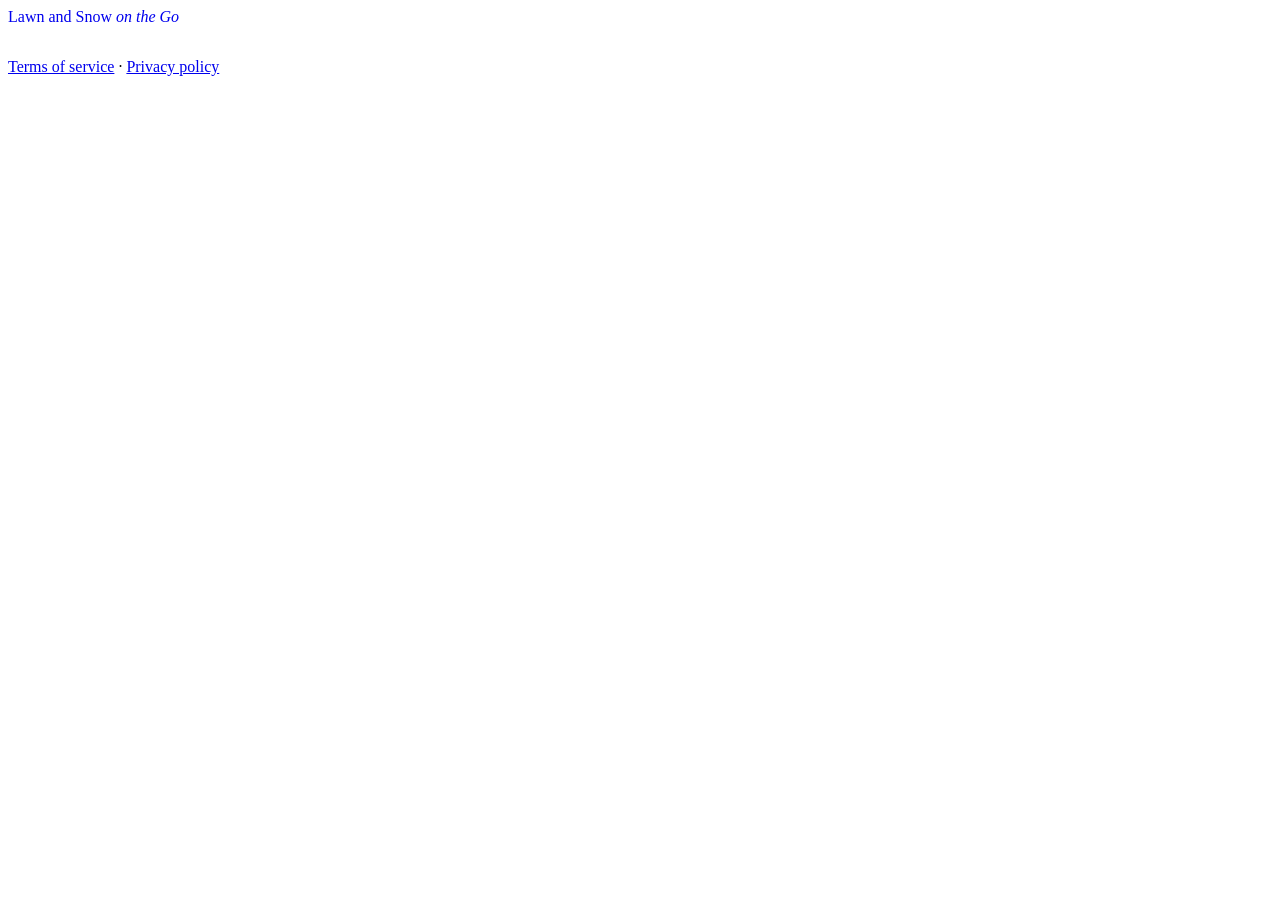
==== company.html @ 4be920ee "Add files via upload" ====
<!doctype html>
<html lang="en"><head><meta charset="utf-8"><meta name="viewport" content="width=device-width,initial-scale=1">
<title>Lawn and Snow on the Go for Crews</title><link rel="stylesheet" href="style.css"></head>
<body><div class="wrap">
<header><a class="brand" href="index.html" style="text-decoration:none">Lawn and Snow <i>on the Go</i></a><div id="who"></div></header>
<div id="map" class="map"></div><main id="app"></main><footer class="meta" style="margin-top:32px"><a href="terms.html">Terms of service</a> · <a href="privacy.html">Privacy policy</a></footer></div>
<script type="module">
import { sb, $, esc, usd, PLANS, est, api, boot, makeMap } from "./common.js";
boot("company", async (me) => {
  let reqs = [], mine = [], cust = {}, note = "", watch = null, last = 0, mp = null, pins = [];
  const app = $("#app");
  if (!me.charges_enabled && me.stripe_account_id) { try { me.charges_enabled = (await api("refresh")).charges_enabled; } catch (e) {} }

  const job = (r) => {
    const q = mine.find((x) => x.request_id === r.id), per = r.plan === "once" ? "job" : "visit";
    return `<article class="job"><h3>${esc(r.service)}</h3><div class="meta">${esc(r.address)} · ${r.size_sqft.toLocaleString()} sq ft · ${PLANS[r.plan]} · by ${esc(r.preferred_date || "")}</div>
      ${r.notes ? `<p class="meta">${esc(r.notes)}</p>` : ""}
      ${q ? `<div class="quote"><span>You quoted · you keep ${usd(q.price_cents * 0.85)}</span><span class="price">${usd(q.price_cents)}${r.plan === "once" ? "" : "/visit"}</span></div>`
        : `<form class="row" data-rid="${r.id}"><input name="price" type="number" min="1" step="0.01" value="${est(r.service, r.size_sqft)}" aria-label="Price in dollars"><input name="msg" placeholder="Short message" aria-label="Message"><button class="btn sm">Send quote</button></form>
           <p class="meta">Price per ${per}. You keep 85% after the 15% platform fee.</p>`}</article>`;
  };
  const won = (r) => {
    const c = cust[r.customer_id] || {};
    return `<div class="quote"><div><strong>${esc(r.service)}</strong><p>${esc(c.name || "Customer")} · ${esc(c.phone || "")}</p><p>${esc(r.address)} · ${PLANS[r.plan]}</p></div>
      ${r.status === "done" ? `<span class="tag">Complete</span>` : r.plan === "once" ? `<button class="btn sm ghost" data-act="done" data-id="${r.id}">Mark complete</button>` : `<span class="tag">Active subscription</span>`}</div>`;
  };
  const render = () => {
    const open = reqs.filter((r) => r.status === "open");
    const wonJobs = reqs.filter((r) => ["booked", "done"].includes(r.status) && mine.some((q) => q.id === r.booked_quote));
    app.innerHTML = (note ? `<p class="panel" role="status">${esc(note)}</p>` : "")
      + (me.charges_enabled ? "" : `<div class="panel"><h2>Set up payouts</h2><p class="meta">Connect a bank account with Stripe to receive 85% of each job. You can send quotes now, but customers can only book you once payouts are active.</p><button class="btn" data-act="onboard">Set up payouts</button></div>`)
      + `<div class="grid"><section><h2>Open jobs</h2>${open.length ? open.map(job).join("") : `<p class="empty">No open jobs right now.</p>`}</section>
        <section class="panel"><h2>${esc(me.company_name)}</h2>
        <label class="chk"><input type="checkbox" id="loc" ${watch !== null ? "checked" : ""}> Share my live location with booked customers</label>
        <h3 style="margin-top:16px">Booked jobs</h3>${wonJobs.length ? wonJobs.map(won).join("") : `<p class="meta">Win a quote and it shows up here.</p>`}</section></div>`;
  };
  const drawMap = (me_pos) => {
    if (!mp) return;
    pins.forEach((x) => x.setMap(null)); pins = [];
    reqs.filter((r) => r.lat && r.status === "open").forEach((r) => pins.push(new mp.m.Marker({ map: mp.map, position: { lat: r.lat, lng: r.lng }, title: r.service })));
  };
  const load = async () => {
    const [r, q] = await Promise.all([sb.from("requests").select("*").order("created_at", { ascending: false }), sb.from("quotes").select("*").eq("company_id", me.id)]);
    reqs = r.data || []; mine = q.data || [];
    const ids = [...new Set(reqs.map((x) => x.customer_id))];
    cust = Object.fromEntries(((await sb.from("profiles").select("id,name,phone").in("id", ids)).data || []).map((p) => [p.id, p]));
    render(); drawMap();
  };

  app.onclick = async (e) => {
    const b = e.target.closest("[data-act]"); if (!b) return;
    try {
      if (b.dataset.act === "onboard") location.href = (await api("onboard")).url;
      if (b.dataset.act === "done") { await sb.rpc("complete_request", { rid: +b.dataset.id }); await load(); }
    } catch (x) { note = x.message; render(); }
  };
  app.onsubmit = async (e) => {
    e.preventDefault();
    const f = new FormData(e.target);
    const { error } = await sb.from("quotes").insert({ request_id: +e.target.dataset.rid, company_id: me.id, price_cents: Math.round(+f.get("price") * 100), message: f.get("msg") });
    note = error ? error.message : "Quote sent."; await load();
  };
  app.onchange = (e) => {
    if (e.target.id !== "loc") return;
    if (e.target.checked) {
      watch = navigator.geolocation.watchPosition((p) => {
        if (Date.now() - last < 10000) return; last = Date.now();
        sb.from("crew_locations").upsert({ company_id: me.id, lat: p.coords.latitude, lng: p.coords.longitude, updated_at: new Date().toISOString() });
      }, () => { note = "Location permission was denied."; navigator.geolocation.clearWatch(watch); watch = null; render(); }, { enableHighAccuracy: true });
    } else { navigator.geolocation.clearWatch(watch); watch = null; sb.from("crew_locations").delete().eq("company_id", me.id).then(() => {}); }
  };

  makeMap($("#map")).then((m) => { mp = m; drawMap(); });
  sb.channel("co").on("postgres_changes", { event: "*", schema: "public", table: "requests" }, load)
    .on("postgres_changes", { event: "*", schema: "public", table: "quotes" }, load).subscribe();
  load();
});
</script></body></html>
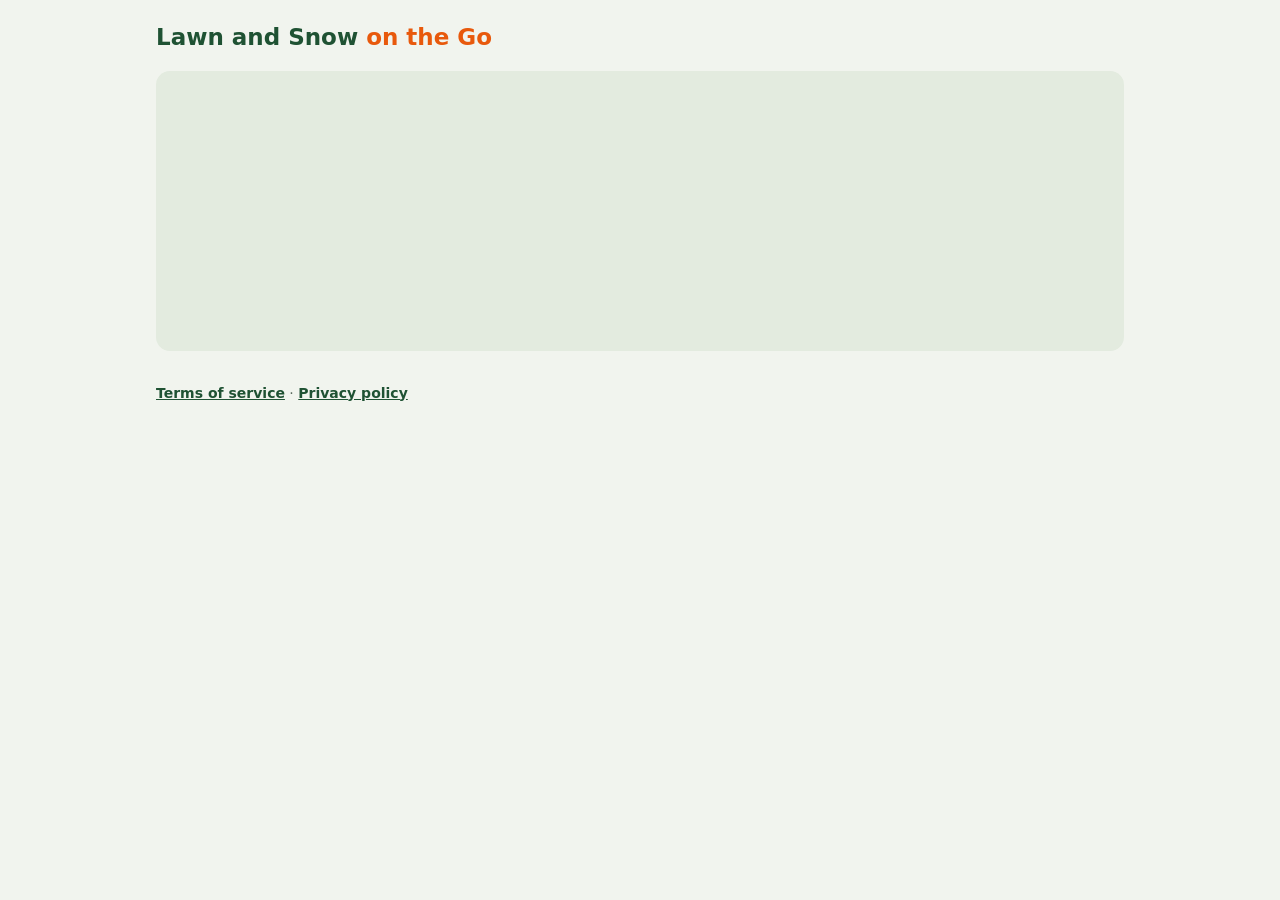
==== commit 3e0b34e6: "Add files via upload" ====
--- a/company.html
+++ b/company.html
@@ -7,8 +7,20 @@
 <script type="module">
 import { sb, $, esc, usd, PLANS, est, api, boot, makeMap } from "./common.js";
 boot("company", async (me) => {
-  let reqs = [], mine = [], cust = {}, note = "", watch = null, last = 0, mp = null, pins = [];
+  let reqs = [], mine = [], pays = [], cust = {}, note = "", watch = null, last = 0, mp = null, pins = [];
   const app = $("#app");
+  // Shrink phone photos before upload (max 1600 px, JPEG).
+  const shrink = (file) => new Promise((res, rej) => {
+    const img = new Image(), u = URL.createObjectURL(file);
+    img.onload = () => {
+      const k = Math.min(1, 1600 / Math.max(img.width, img.height)), cv = document.createElement("canvas");
+      cv.width = Math.round(img.width * k); cv.height = Math.round(img.height * k);
+      cv.getContext("2d").drawImage(img, 0, 0, cv.width, cv.height); URL.revokeObjectURL(u);
+      cv.toBlob((b) => (b ? res(b) : rej(new Error("Could not read that photo."))), "image/jpeg", 0.82);
+    };
+    img.onerror = () => rej(new Error("Could not read that photo."));
+    img.src = u;
+  });
   if (!me.charges_enabled && me.stripe_account_id) { try { me.charges_enabled = (await api("refresh")).charges_enabled; } catch (e) {} }
 
   const job = (r) => {
@@ -19,10 +31,20 @@
         : `<form class="row" data-rid="${r.id}"><input name="price" type="number" min="1" step="0.01" value="${est(r.service, r.size_sqft)}" aria-label="Price in dollars"><input name="msg" placeholder="Short message" aria-label="Message"><button class="btn sm">Send quote</button></form>
            <p class="meta">Price per ${per}. You keep 85% after the 15% platform fee.</p>`}</article>`;
   };
+  const when = (d) => new Date(d).toLocaleDateString();
+  const visit = (p) => p.status === "released"
+    ? `<div class="quote"><span>Paid out ${usd(p.crew_cents)} on ${when(p.released_at)}</span><span class="tag">Paid</span></div>`
+    : p.status === "review" ? `<p class="meta">Finished. The customer has until ${new Date(p.review_ends_at).toLocaleString()} to approve or report a problem. Your ${usd(p.crew_cents)} is released after that.</p>`
+    : p.status === "disputed" ? `<p class="meta">On hold: the customer reported a problem. We will review the photos and contact you.</p>`
+    : p.status === "refunded" ? `<p class="meta">Refunded to the customer.</p>`
+    : p.status === "releasing" ? `<p class="meta">Releasing your payout...</p>`
+    : `<form class="panel" data-pid="${p.id}"><p class="meta">The customer paid ${usd(p.amount_cents)}. You receive ${usd(p.crew_cents)} after you finish the job, upload photos, and the customer approves or 48 hours pass.</p>
+        <label>Photos of the finished work (required)<input type="file" name="photos" accept="image/*" multiple required></label>
+        <label>Notes (optional)<input name="notes" maxlength="500"></label><button class="btn sm" style="margin-top:12px">Finish job and get paid</button></form>`;
   const won = (r) => {
-    const c = cust[r.customer_id] || {};
-    return `<div class="quote"><div><strong>${esc(r.service)}</strong><p>${esc(c.name || "Customer")} · ${esc(c.phone || "")}</p><p>${esc(r.address)} · ${PLANS[r.plan]}</p></div>
-      ${r.status === "done" ? `<span class="tag">Complete</span>` : r.plan === "once" ? `<button class="btn sm ghost" data-act="done" data-id="${r.id}">Mark complete</button>` : `<span class="tag">Active subscription</span>`}</div>`;
+    const c = cust[r.customer_id] || {}, ps = pays.filter((p) => p.request_id === r.id);
+    return `<article class="job"><div class="job-h"><div><strong>${esc(r.service)}</strong><p class="meta">${esc(c.name || "Customer")} · ${esc(c.phone || "")}<br>${esc(r.address)} · ${PLANS[r.plan]}</p></div><span class="tag">${r.status === "done" ? "Complete" : "Active"}</span></div>
+      ${ps.length ? ps.map(visit).join("") : `<p class="meta">Waiting for the customer\u2019s payment to finish processing.</p>`}</article>`;
   };
   const render = () => {
     const open = reqs.filter((r) => r.status === "open");
@@ -32,7 +54,7 @@
       + `<div class="grid"><section><h2>Open jobs</h2>${open.length ? open.map(job).join("") : `<p class="empty">No open jobs right now.</p>`}</section>
         <section class="panel"><h2>${esc(me.company_name)}</h2>
         <label class="chk"><input type="checkbox" id="loc" ${watch !== null ? "checked" : ""}> Share my live location with booked customers</label>
-        <h3 style="margin-top:16px">Booked jobs</h3>${wonJobs.length ? wonJobs.map(won).join("") : `<p class="meta">Win a quote and it shows up here.</p>`}</section></div>`;
+        <h3 style="margin-top:16px">Active jobs</h3>${wonJobs.length ? wonJobs.map(won).join("") : `<p class="meta">Win a quote and it shows up here.</p>`}</section></div>`;
   };
   const drawMap = (me_pos) => {
     if (!mp) return;
@@ -40,8 +62,8 @@
     reqs.filter((r) => r.lat && r.status === "open").forEach((r) => pins.push(new mp.m.Marker({ map: mp.map, position: { lat: r.lat, lng: r.lng }, title: r.service })));
   };
   const load = async () => {
-    const [r, q] = await Promise.all([sb.from("requests").select("*").order("created_at", { ascending: false }), sb.from("quotes").select("*").eq("company_id", me.id)]);
-    reqs = r.data || []; mine = q.data || [];
+    const [r, q, pm] = await Promise.all([sb.from("requests").select("*").order("created_at", { ascending: false }), sb.from("quotes").select("*").eq("company_id", me.id), sb.from("payments").select("*").order("created_at", { ascending: false })]);
+    reqs = r.data || []; mine = q.data || []; pays = pm.data || [];
     const ids = [...new Set(reqs.map((x) => x.customer_id))];
     cust = Object.fromEntries(((await sb.from("profiles").select("id,name,phone").in("id", ids)).data || []).map((p) => [p.id, p]));
     render(); drawMap();
@@ -57,6 +79,22 @@
   app.onsubmit = async (e) => {
     e.preventDefault();
     const f = new FormData(e.target);
+    if (e.target.dataset.pid) {
+      const pid = +e.target.dataset.pid, files = f.getAll("photos").filter((x) => x.size).slice(0, 10), btn = e.target.querySelector("button");
+      btn.disabled = true; btn.textContent = "Uploading...";
+      try {
+        const paths = [];
+        for (const [i, file] of files.entries()) {
+          const path = `${me.id}/${pid}/${Date.now()}-${i}.jpg`;
+          const { error } = await sb.storage.from("job-photos").upload(path, await shrink(file), { contentType: "image/jpeg" });
+          if (error) throw error;
+          paths.push(path);
+        }
+        await api("complete", { payment_id: pid, notes: f.get("notes"), photos: paths });
+        note = "Job finished. Your payout is on its way.";
+      } catch (x) { note = x.message; }
+      return load();
+    }
     const { error } = await sb.from("quotes").insert({ request_id: +e.target.dataset.rid, company_id: me.id, price_cents: Math.round(+f.get("price") * 100), message: f.get("msg") });
     note = error ? error.message : "Quote sent."; await load();
   };
@@ -72,7 +110,8 @@
 
   makeMap($("#map")).then((m) => { mp = m; drawMap(); });
   sb.channel("co").on("postgres_changes", { event: "*", schema: "public", table: "requests" }, load)
-    .on("postgres_changes", { event: "*", schema: "public", table: "quotes" }, load).subscribe();
-  load();
+    .on("postgres_changes", { event: "*", schema: "public", table: "quotes" }, load)
+    .on("postgres_changes", { event: "*", schema: "public", table: "payments" }, load).subscribe();
+  api("sweep").catch(() => {}).then(load);
 });
 </script></body></html>
--- a/style.css
+++ b/style.css
@@ -0,0 +1,29 @@
+:root{--bg:#F1F4EE;--surface:#fff;--ink:#17261C;--muted:#5C6B60;--line:#D6DDD2;--turf:#1F5233;--flag:#E8590C;--flagtxt:#fff;--soft:#E3EBDF}
+@media(prefers-color-scheme:dark){:root{--bg:#101A13;--surface:#18251C;--ink:#E7EFE6;--muted:#9CAEA0;--line:#2B3C30;--turf:#7CC593;--flag:#FF7A33;--flagtxt:#1A0E05;--soft:#1F3226}}
+*{box-sizing:border-box}body{margin:0;background:var(--bg);color:var(--ink);font:16px/1.5 system-ui,sans-serif}
+h1,h2,h3{line-height:1.15;margin:0 0 12px}h3{font-size:18px}
+.wrap{max-width:1000px;margin:0 auto;padding:20px 16px 48px}
+header{display:flex;flex-wrap:wrap;gap:12px;align-items:center;justify-content:space-between;margin-bottom:16px}
+.brand{font-weight:800;font-size:23px;color:var(--turf)}.brand i{font-style:normal;color:var(--flag)}
+nav button{margin-right:8px}
+.grid{display:grid;grid-template-columns:minmax(0,340px) minmax(0,1fr);gap:24px;align-items:start}
+@media(max-width:760px){.grid{grid-template-columns:1fr}}
+.panel,.job{background:var(--surface);border:1px solid var(--line);border-radius:14px;padding:16px;margin-bottom:14px}
+.job-h,.quote,.row{display:flex;gap:10px;justify-content:space-between;align-items:center;flex-wrap:wrap}
+.quote{border-top:1px solid var(--line);margin-top:10px;padding-top:10px}.quote p{margin:2px 0}
+.meta{color:var(--muted);font-size:14px}.err{color:var(--flag);min-height:1.4em}
+.tag{font-size:13px;font-weight:600;padding:3px 10px;border-radius:999px;background:var(--soft);color:var(--turf)}
+.price{font-weight:800;font-size:22px}.empty{padding:22px;border:1.5px dashed var(--line);border-radius:12px;text-align:center;color:var(--muted)}
+label{display:block;font-weight:600;font-size:14px;margin:12px 0 4px}
+input,select,textarea{width:100%;padding:10px;border:1.5px solid var(--line);border-radius:8px;background:var(--bg);color:var(--ink);font:inherit}
+.row input{flex:1;min-width:90px}
+:focus-visible{outline:3px solid var(--flag);outline-offset:2px}
+.btn{border:0;border-radius:8px;background:var(--flag);color:var(--flagtxt);font:700 15px inherit;padding:11px 16px;cursor:pointer;width:100%;margin-top:12px}
+.btn.sm{width:auto;margin:0;padding:8px 14px}.btn.ghost{background:transparent;color:var(--turf);border:1.5px solid var(--turf)}.btn:disabled{opacity:.45}
+.map{height:280px;border-radius:14px;background:var(--soft);margin-bottom:20px;display:grid;place-items:center;color:var(--muted);padding:12px;text-align:center}
+.gate{position:fixed;inset:0;z-index:100;background:rgba(10,20,14,.72);display:flex;align-items:center;justify-content:center;padding:16px}
+.gate-box{background:var(--surface);border:1px solid var(--line);border-radius:14px;max-width:560px;width:100%;max-height:100%;overflow:auto;padding:20px}
+.terms{border:1px solid var(--line);border-radius:10px;padding:0 14px 12px;height:210px;overflow:auto;margin:12px 0}
+.terms h3{font-size:15px;margin:12px 0 2px}.terms p{margin:0;font-size:14px}
+.chk{display:flex;gap:10px;align-items:flex-start;font-weight:500}.chk input{width:auto;margin-top:4px}
+a{color:var(--turf);font-weight:600}
